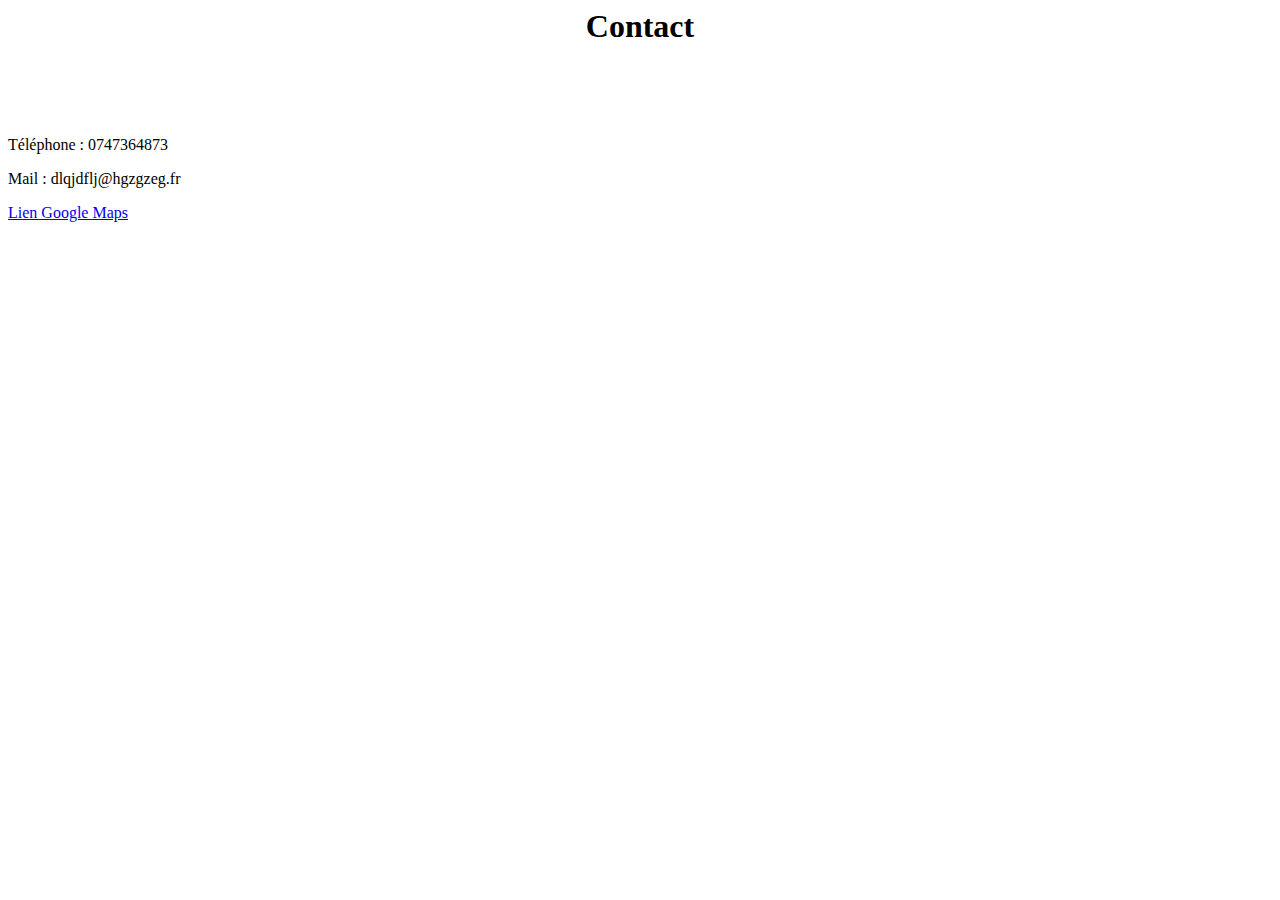
==== contact.html @ 6ca43c16 "page index avec css et contact" ====
<html>
	<head>
		<title>Contact</title>
 		<meta charset="utf-8">
       		<link rel="stylesheet" type="text/css" href="style.css" media="all" />
	</head>

	<body>
		<h1>Contact</h1><br/><br/><br/>
		<p><a>Téléphone : 0747364873</a></p>
		<p><a>Mail : dlqjdflj@hgzgzeg.fr</a></p>
		<p><a href="https://www.google.com/maps">Lien Google Maps</a></p>
	</body>

</html>
---- style.css ----
h1{
font-size:32px;
text-align:center;
}
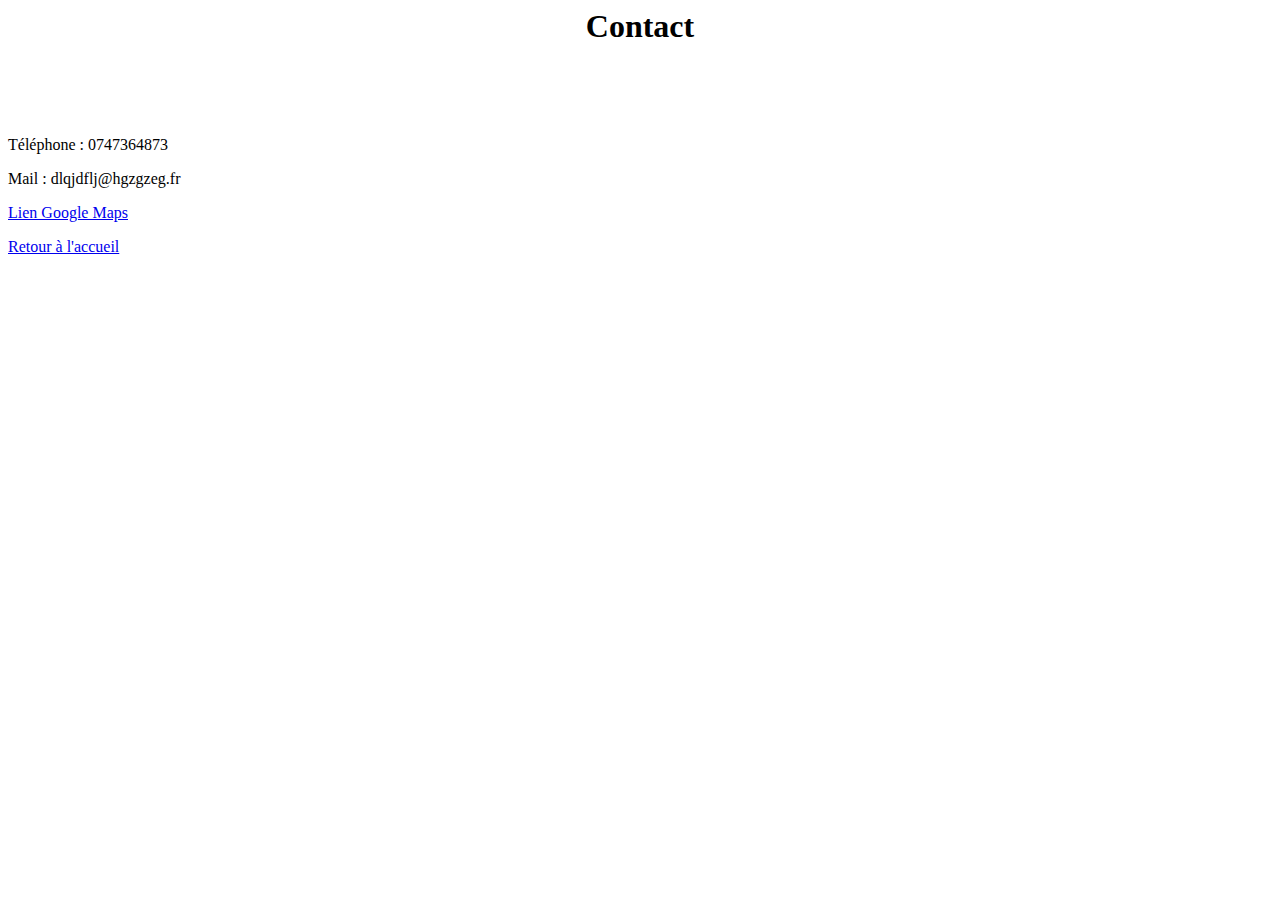
==== commit 4afcb460: "Liens de navigation" ====
--- a/contact.html
+++ b/contact.html
@@ -10,6 +10,7 @@
 		<p><a>Téléphone : 0747364873</a></p>
 		<p><a>Mail : dlqjdflj@hgzgzeg.fr</a></p>
 		<p><a href="https://www.google.com/maps">Lien Google Maps</a></p>
+		<a href="index.html">Retour à l'accueil</a>
 	</body>
 
 </html>
